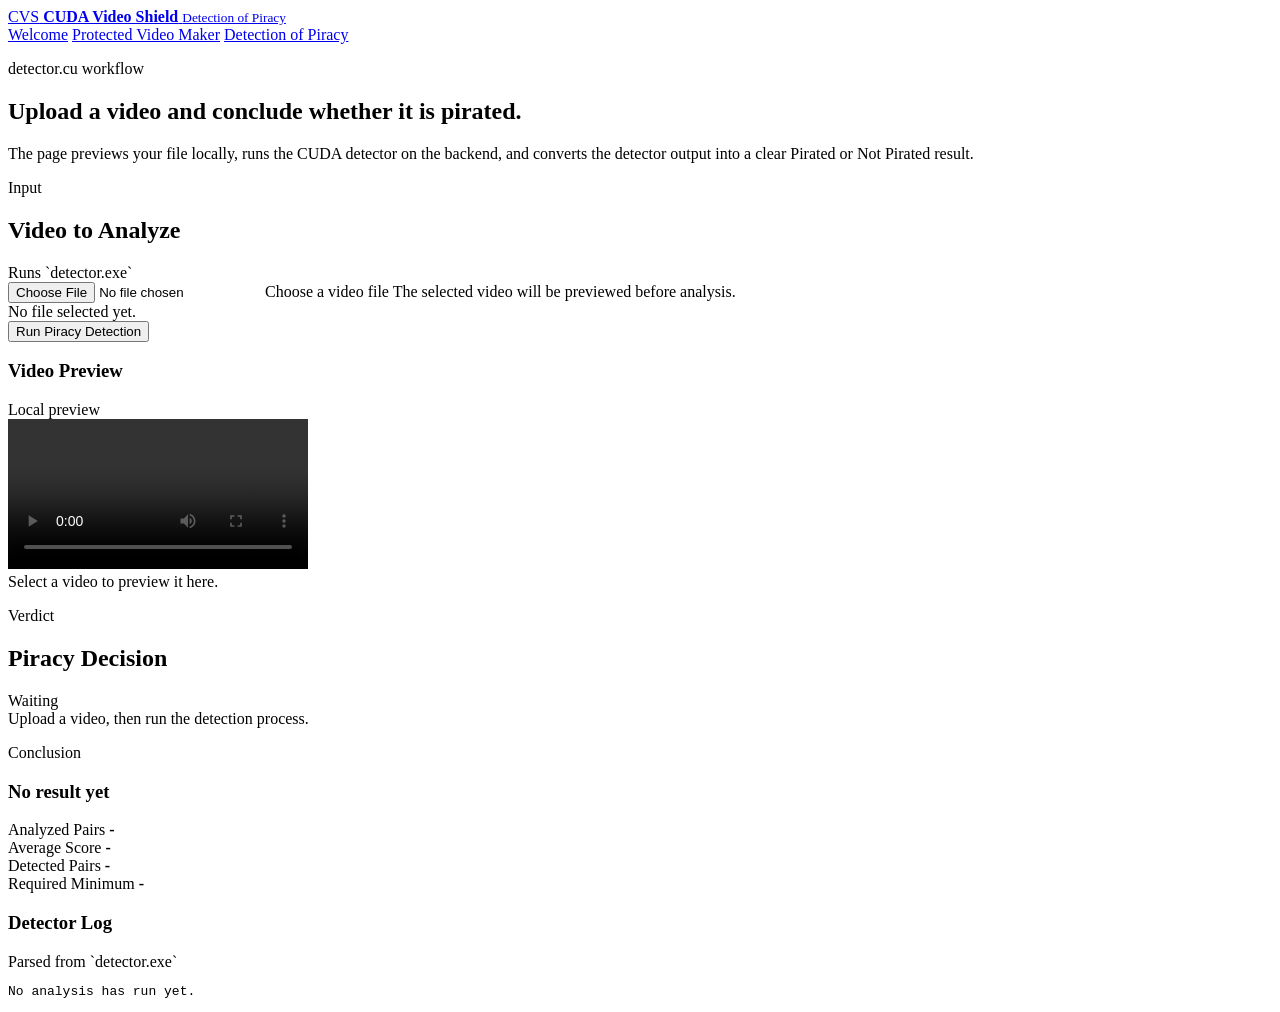
==== webpage_v2/piracy-detector.html @ e0188ad1 "Updated webpage ui" ====
<!DOCTYPE html>
<html lang="en">
<head>
  <meta charset="UTF-8">
  <meta name="viewport" content="width=device-width, initial-scale=1.0">
  <title>Detection of Piracy</title>
  <link rel="stylesheet" href="/assets/styles.css">
</head>
<body data-page="detect">
  <div class="page-shell">
    <header class="site-header">
      <a class="brand" href="/index.html">
        <span class="brand-mark">CVS</span>
        <span class="brand-copy">
          <strong>CUDA Video Shield</strong>
          <small>Detection of Piracy</small>
        </span>
      </a>
      <nav class="site-nav">
        <a href="/index.html">Welcome</a>
        <a href="/protected-maker.html">Protected Video Maker</a>
        <a class="active" href="/piracy-detector.html">Detection of Piracy</a>
      </nav>
    </header>

    <main class="main-content">
      <section class="section-heading reveal">
        <p class="eyebrow">detector.cu workflow</p>
        <h1>Upload a video and conclude whether it is pirated.</h1>
        <p>
          The page previews your file locally, runs the CUDA detector on the backend, and converts
          the detector output into a clear Pirated or Not Pirated result.
        </p>
      </section>

      <section class="workspace-grid">
        <article class="panel reveal delay-1">
          <div class="panel-head">
            <div>
              <p class="card-tag">Input</p>
              <h2>Video to Analyze</h2>
            </div>
            <span class="chip muted">Runs `detector.exe`</span>
          </div>

          <form id="detect-form" class="upload-form">
            <label class="file-drop" for="detect-video">
              <input id="detect-video" name="video" type="file" accept="video/*" required>
              <span class="file-drop-title">Choose a video file</span>
              <span class="file-drop-subtitle">The selected video will be previewed before analysis.</span>
            </label>

            <div id="detect-file-meta" class="meta-box">
              No file selected yet.
            </div>

            <button id="detect-submit" class="button primary wide" type="submit">
              Run Piracy Detection
            </button>
          </form>

          <div class="preview-card">
            <div class="preview-head">
              <h3>Video Preview</h3>
              <span class="chip">Local preview</span>
            </div>
            <div class="video-frame">
              <video id="detect-input-preview" controls playsinline preload="metadata"></video>
              <div id="detect-input-empty" class="empty-state">
                Select a video to preview it here.
              </div>
            </div>
          </div>
        </article>

        <article class="panel reveal delay-2">
          <div class="panel-head">
            <div>
              <p class="card-tag">Verdict</p>
              <h2>Piracy Decision</h2>
            </div>
            <span id="detect-status-pill" class="chip muted">Waiting</span>
          </div>

          <div id="detect-status" class="status-box" data-tone="info">
            Upload a video, then run the detection process.
          </div>

          <div class="result-card">
            <p class="result-label">Conclusion</p>
            <h3 id="detect-result" class="result-title neutral">No result yet</h3>
            <div class="stats-grid">
              <div>
                <span>Analyzed Pairs</span>
                <strong id="detect-pairs">-</strong>
              </div>
              <div>
                <span>Average Score</span>
                <strong id="detect-score">-</strong>
              </div>
              <div>
                <span>Detected Pairs</span>
                <strong id="detect-detected-pairs">-</strong>
              </div>
              <div>
                <span>Required Minimum</span>
                <strong id="detect-required-pairs">-</strong>
              </div>
            </div>
          </div>

          <section class="log-panel">
            <div class="preview-head">
              <h3>Detector Log</h3>
              <span class="chip">Parsed from `detector.exe`</span>
            </div>
            <pre id="detect-log" class="log-box">No analysis has run yet.</pre>
          </section>
        </article>
      </section>
    </main>
  </div>

  <script src="/assets/app.js"></script>
</body>
</html>
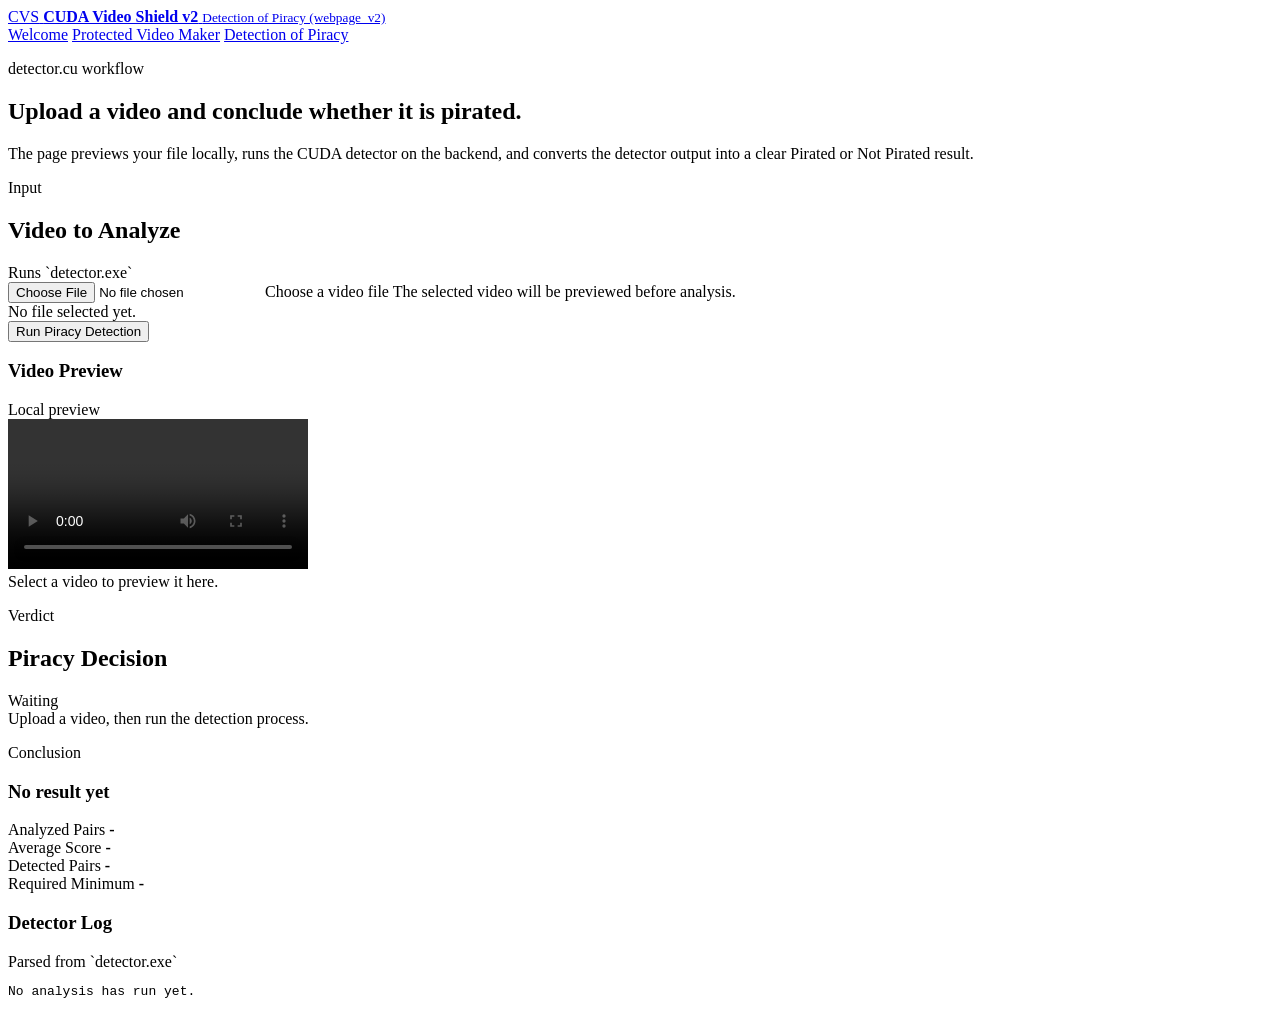
==== commit 17133cc7: "Add files via upload" ====
--- a/webpage_v2/piracy-detector.html
+++ b/webpage_v2/piracy-detector.html
@@ -3,7 +3,7 @@
 <head>
   <meta charset="UTF-8">
   <meta name="viewport" content="width=device-width, initial-scale=1.0">
-  <title>Detection of Piracy</title>
+  <title>Detection of Piracy | CUDA Video Shield v2</title>
   <link rel="stylesheet" href="/assets/styles.css">
 </head>
 <body data-page="detect">
@@ -12,8 +12,8 @@
       <a class="brand" href="/index.html">
         <span class="brand-mark">CVS</span>
         <span class="brand-copy">
-          <strong>CUDA Video Shield</strong>
-          <small>Detection of Piracy</small>
+          <strong>CUDA Video Shield v2</strong>
+          <small>Detection of Piracy (webpage_v2)</small>
         </span>
       </a>
       <nav class="site-nav">
